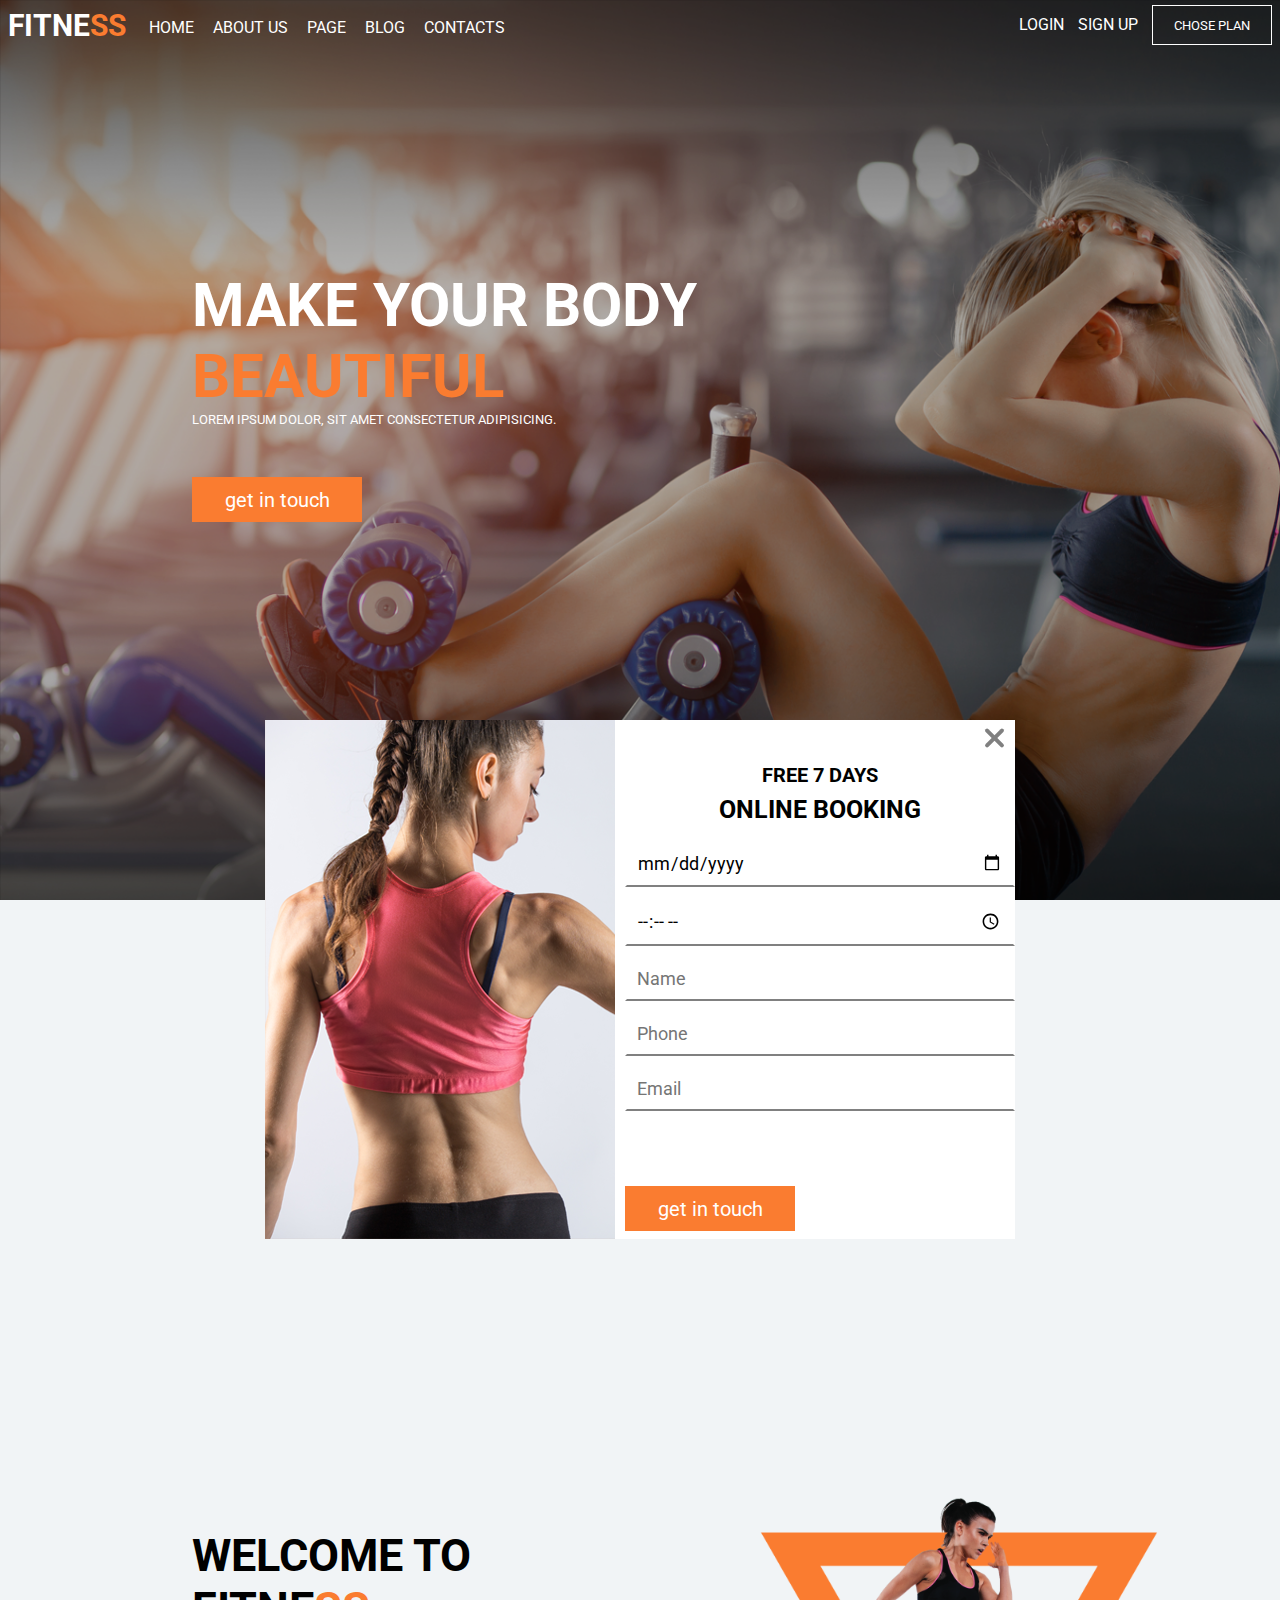
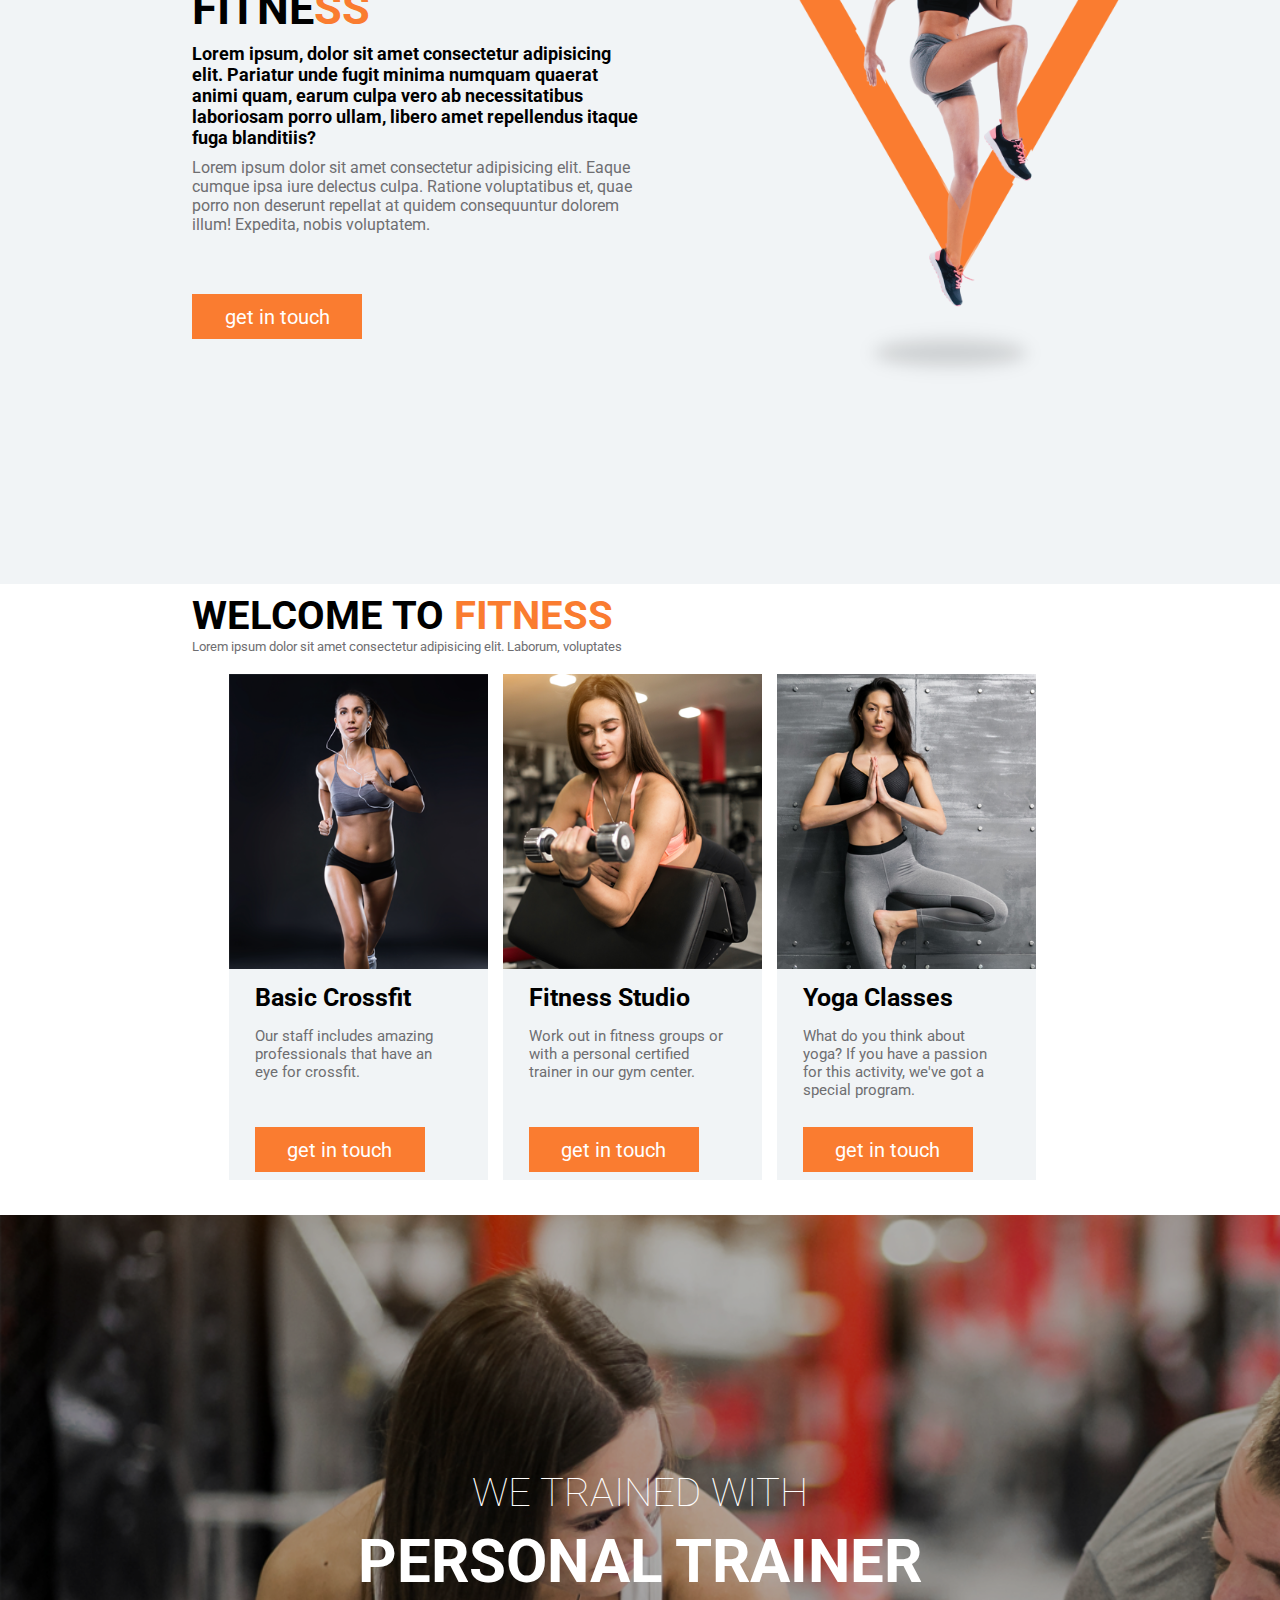
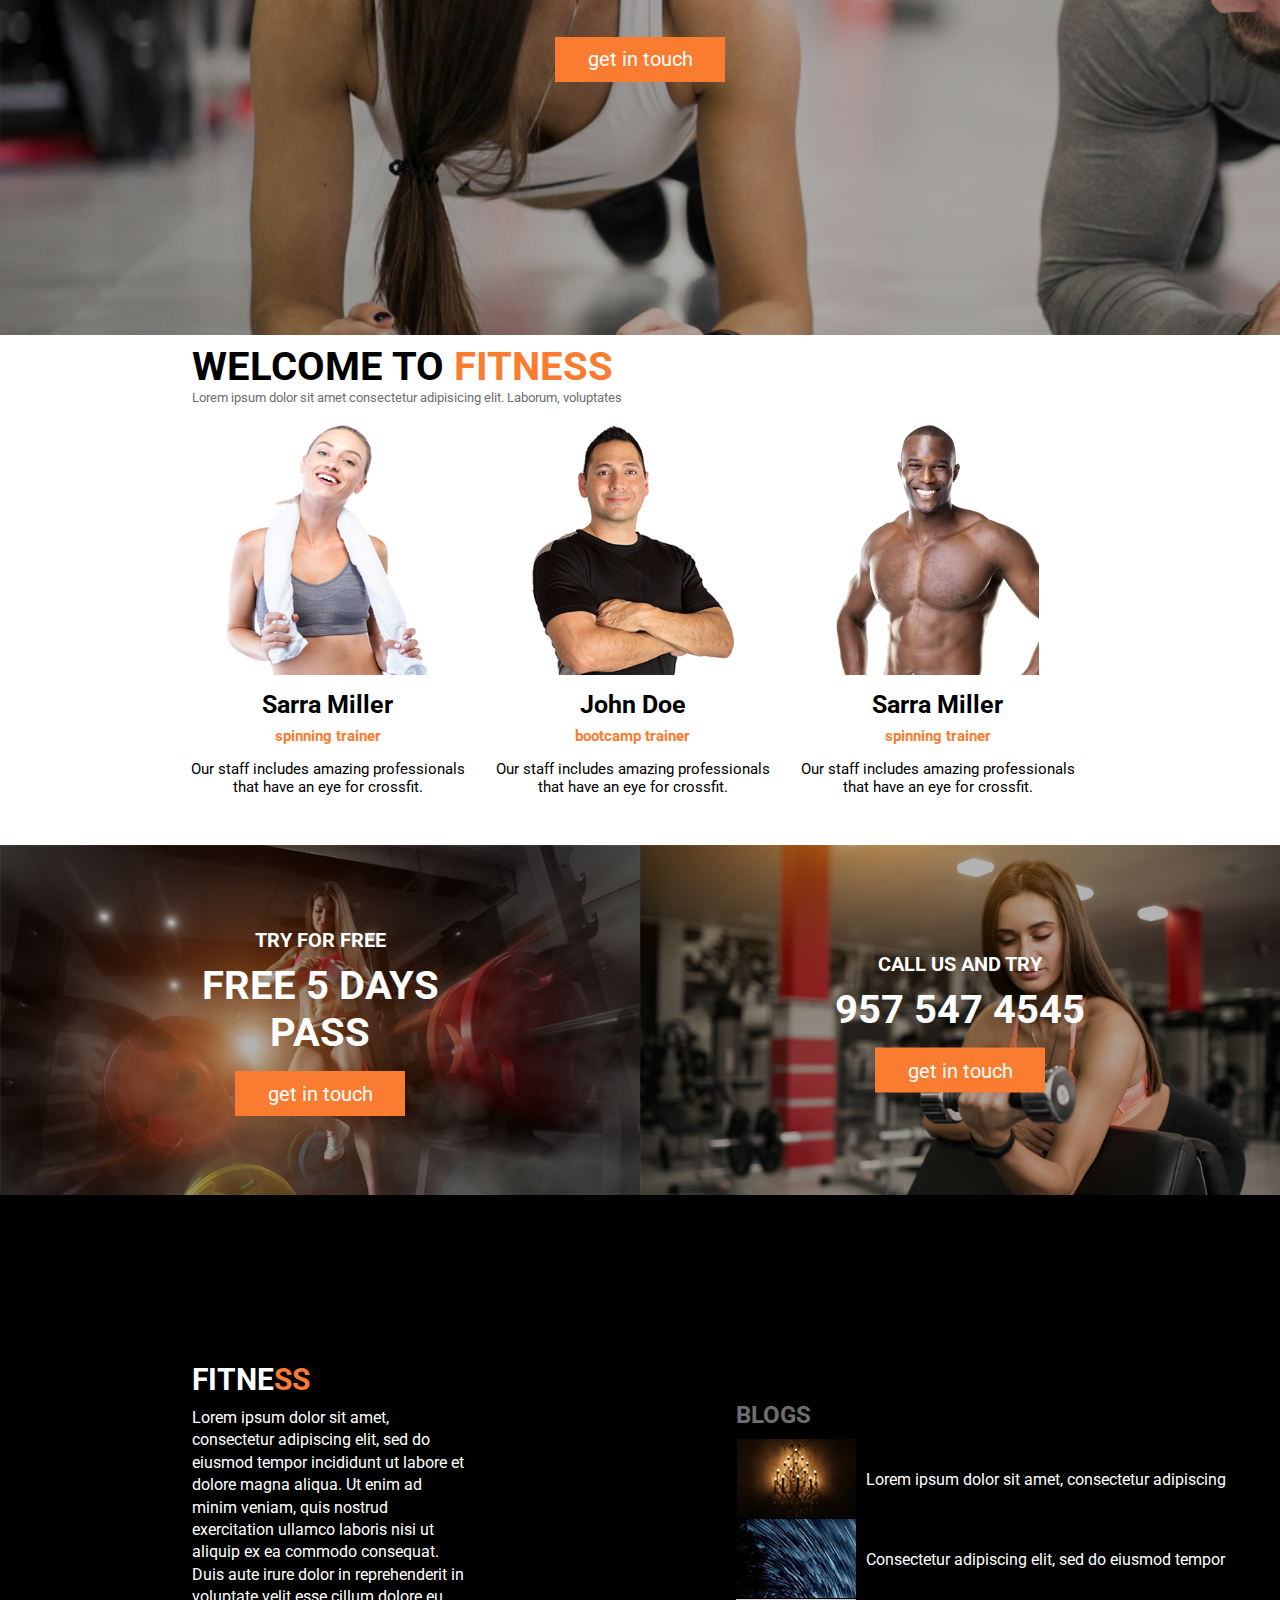
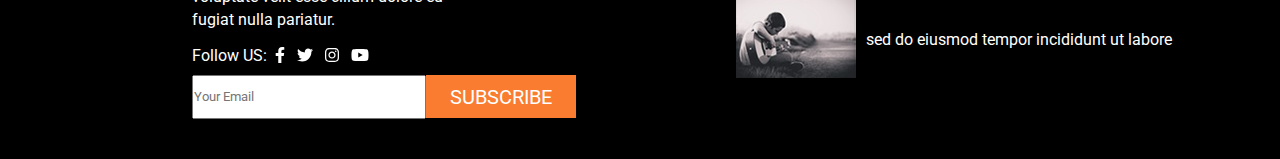
==== index.html @ b9e9033a "fitness website" ====
<!DOCTYPE html>
<html lang="en">

<head>
    <meta charset="UTF-8">
    <meta name="viewport" content="width=device-width, initial-scale=1.0">
    <link rel="preconnect" href="https://fonts.googleapis.com">
    <link rel="preconnect" href="https://fonts.gstatic.com" crossorigin>
    <link
        href="https://fonts.googleapis.com/css2?family=Open+Sans:wght@300;400;500;700&family=Roboto:wght@400;500;700;900&display=swap"
        rel="stylesheet">
    <link rel="stylesheet" href="CSS/all.min.css">
    <link rel="stylesheet" href="CSS/fitnes.css">
    <title>Fitness</title>
    <link rel="icon" type="image/x-icon" href="Images/3093514.webp">
</head>

<body>
    <!-- start of header -->
    <div class="background">
    </div>
    <header>
        <h2 class="logo">fitne<span>ss</span></h2>
        <ul class="nav">
            <li>home</li>
            <li>about us</li>
            <li>page</li>
            <li>Blog</li>
            <li>contacts</li>
        </ul>
        <div class="icon">
            <span class="one"></span>
            <span class="two"></span>
            <span class="three"></span>
        </div>
        <div class="options show">
            <ul class="nav_2">
                <li>home</li>
                <li>about us</li>
                <li>page</li>
                <li>Blog</li>
                <li>contacts</li>
            </ul>
            <a href="">login</a>
            <a href="">sign up</a>
            <button>chose plan</button>
        </div>
    </header>
    <!-- end of header -->
    <!-- start of main_section -->
    <section class="first_main">
        <div>
            <h2>Make your body<br><span>beautiful</span></h2>
            <p>Lorem ipsum dolor, sit amet consectetur adipisicing.</p>
            <button>get in touch</button>
        </div>
    </section>
    <!-- end of main_section -->
    <!-- start of booking -->
    <div class="booking">
        <div class="image">
            <img src="Images/booking girl.png" alt="">
        </div>
        <div class="details">
            <div class="icon_2">
                <span class="one"></span>
                <span class="three"></span>
            </div>
            <div class="title">
                <h3>free 7 days</h3>
                <h2>online booking</h2>
            </div>
            <div class="form">
                <input type="date" placeholder="Date">
                <input type="time" placeholder="Time">
                <input type="name" placeholder="Name">
                <input type="phone" placeholder="Phone">
                <input type="email" placeholder="Email">
            </div>
            <button class="submit">get in touch</button>
        </div>

    </div>
    <!-- end of booking -->
    <!-- start of second-main -->
    <section class="sec_main">
        <div class="cont">
            <div class="title_2">
                <h2>welcome to fitne<span>ss</span></h2>
                <p>Lorem ipsum, dolor sit amet consectetur adipisicing elit. Pariatur unde fugit minima numquam quaerat
                    animi quam, earum culpa vero ab necessitatibus laboriosam porro ullam, libero amet repellendus
                    itaque
                    fuga blanditiis?</p>
                <p>Lorem ipsum dolor sit amet consectetur adipisicing elit. Eaque cumque ipsa iure delectus culpa.
                    Ratione
                    voluptatibus et, quae porro non deserunt repellat at quidem consequuntur dolorem illum! Expedita,
                    nobis
                    voluptatem.</p>
                <button class="submit">get in touch</button>
            </div>
            <img src="Images/CENTRAL ELEMENT2.png" alt="">
        </div>
    </section>
    <!-- end of second-main -->
    <!-- start of third-main -->
    <section class="third_main">
        <h2>welcome to <span>fitness</span></h2>
        <p>Lorem ipsum dolor sit amet consectetur adipisicing elit. Laborum, voluptates</p>
        <div class="cards">
            <div class="card">
                <img src="Images/third_main img1.png" alt="">
                <div class="details_2">
                    <h3>Basic Crossfit</h3>
                    <p>Our staff includes amazing professionals that have an eye for crossfit. </p>
                    <button class="submit">get in touch</button>
                </div>
            </div>
            <div class="card">
                <img src="Images/third_main img2.png" alt="">
                <div class="details_2">
                    <h3>Fitness Studio</h3>
                    <p>Work out in fitness groups or with a personal certified trainer in our gym center.</p>
                    <button class="submit">get in touch</button>
                </div>

            </div>
            <div class="card">
                <img src="Images/third_main img3.png" alt="">
                <div class="details_2">
                    <h3>Yoga Classes</h3>
                    <p>What do you think about yoga? If you have a passion for this activity, we've got a special
                        program.
                    </p>
                    <button class="submit">get in touch</button>
                </div>
            </div>
        </div>
    </section>
    <!-- end of third-main -->
    <!-- start of break -->
    <div class="break">
        <div class="background_2">
            <!-- <img src="Images/break.png" alt="" width="100%" height="100%"> -->
        </div>
        <div class="break_title">
            <h2>we trained with</h2>
            <h1>personal trainer</h1>
            <button class="submit">get in touch</button>
        </div>
    </div>
    <!-- end of break -->
    <!-- start of four_section -->
    <section class="fourth_main">
        <h2>welcome to <span>fitness</span></h2>
        <p>Lorem ipsum dolor sit amet consectetur adipisicing elit. Laborum, voluptates</p>
        <div class="cards">
            <div class="card">
                <img src="Images/sara.png" alt="">
                <div class="details_2">
                    <h3>Sarra Miller</h3>
                    <h4>spinning trainer</h4>
                    <p>Our staff includes amazing professionals that have an eye for crossfit.</p>
                </div>
            </div>
            <div class="card">
                <img src="Images/john.png" alt="">
                <div class="details_2">
                    <h3>John Doe</h3>
                    <h4>bootcamp trainer</h4>
                    <p>Our staff includes amazing professionals that have an eye for crossfit. </p>
                </div>

            </div>
            <div class="card">
                <img src="Images/sarra.png" alt="">
                <div class="details_2">
                    <h3>Sarra Miller</h3>
                    <h4>spinning trainer</h4>
                    <p>Our staff includes amazing professionals that have an eye for crossfit. </p>
                </div>
            </div>
        </div>
    </section>
    <!-- end of four_section -->
    <!-- start of footer -->
    <footer>
        <div class="images">
            <div class="img_1">
                <img src="Images/footer_1.png" alt="">
                <div class="details_3">
                    <h3>try for free</h3>
                    <h2>free 5 days pass</h2>
                    <button class="submit">get in touch</button>
                </div>
            </div>
            <div class="img_2">
                <img src="Images/footer_2.png" alt="">
                <div class="details_3">
                    <h3>call us and try</h3>
                    <h2>957 547 4545</h2>
                    <button class="submit">get in touch</button>
                </div>
            </div>
        </div>
        <div class="foot">
            <!-- part_1 -->
            <div class="part_1">
                <h2 class="logo">fitne<span>ss</span></h2>
                <p>Lorem ipsum dolor sit amet, consectetur adipiscing elit, sed do eiusmod tempor incididunt ut labore
                    et dolore magna aliqua. Ut enim ad minim veniam, quis nostrud exercitation ullamco laboris nisi ut
                    aliquip ex ea commodo consequat.
                    Duis aute irure dolor in reprehenderit in voluptate velit esse cillum dolore eu fugiat nulla
                    pariatur. </p>
                <div class="social">
                    <span>Follow US:</span>
                    <div class="social_icons">
                        <i class="fa-brands fa-facebook-f"></i>
                        <i class="fa-brands fa-twitter"></i>
                        <i class="fa-brands fa-instagram"></i>
                        <i class="fa-brands fa-youtube"></i>
                    </div>
                </div>
                <div class="input">
                    <input type="email" placeholder="Your Email">
                    <button class="submit">subscribe</button>
                </div>
            </div>
            <!-- part_1 -->
            <!-- part_2 -->
            <div class="part_2">
                <h2>Blogs</h2>
                <div class="blogs">
                    <div class="blog">
                        <img src="Images/blog_1.png" alt="">
                        <p>Lorem ipsum dolor sit amet,
                            consectetur adipiscing</p>
                    </div>
                    <div class="blog">
                        <img src="Images/blog_2.png" alt="">
                        <p>Consectetur adipiscing elit,
                            sed do eiusmod tempor</p>
                    </div>
                    <div class="blog">
                        <img src="Images/blog_3.png" alt="">
                        <p>sed do eiusmod tempor
                            incididunt ut labore</p>
                    </div>
                </div>
            </div>
            <!-- part_2 -->
        </div>
    </footer>
    <!-- end of footer -->
    <script src="JS/all.min.js"></script>
    <script src="JS/fitnes.js"></script>
</body>

</html>
---- CSS/fitnes.css ----
* {
    padding: 0;
    margin: 0;
    font-family: 'Open Sans', sans-serif;
    font-family: 'Roboto', sans-serif;
    scroll-behavior: smooth;
}

:root {
    --main_color: #fa7c30;
    --sec_color: #c85913;
    --transition_time: 0.3s;
    --background_color: #f1f4f6;
}

a {
    text-decoration: none;
    color: white;
}

ul {
    list-style: none;
    margin: 0;
    padding: 0;
}

li {
    display: inline-block;
}

.container {
    padding-left: 15px;
    padding-right: 15px;
    margin-left: auto;
    margin-right: auto;
}

/* Small */
@media (min-width: 768px) {
    .container {
        width: 750px;
    }
}

/* Medium */
@media (min-width: 992px) {
    .container {
        width: 970px;
    }
}

/* Large */
@media (min-width: 1200px) {
    .container {
        width: 1170px;
    }
}

/* end of global rules */
/* first main */
.background {
    width: 100%;
    height: 100vh;
    background-image: url(../Images/header\ replace\ image.png);
    background-repeat: no-repeat;
    background-size: cover;
    position: relative;
}

.background::before {
    content: "";
    position: absolute;
    top: 0;
    left: 0;
    width: 100%;
    height: 100vh;
    background-color: black;
    opacity: 0.3;
}

/* first main */
/* start of header */
header {
    color: white;
    position: absolute;
    top: 0;
    left: 0;
    width: 100%;
    height: 50px;
    display: flex;
    align-items: center;
    text-transform: uppercase;
    text-align: center;
}

.logo {
    margin-left: 8px;
    font-size: 30px;
    cursor: pointer;
    text-transform: uppercase;
}

.logo span {
    color: var(--main_color);
}

.nav {
    margin-left: 8px;
    margin-top: 5px;
}

.nav li {
    margin-left: 15px;
    cursor: pointer;
    transition: 0.3s;
}

.nav li:hover {
    color: var(--sec_color);
}

.options {
    margin-left: auto;
    margin-right: 8px;
}

.options a {
    margin-right: 10px;
    position: relative;
    padding-bottom: 5px;
}

.options a::before {
    content: "";
    position: absolute;
    bottom: 0;
    left: -100%;
    width: 100%;
    height: 4px;
    transition: var(--transition_time);
}

.options a:hover::before {
    left: 0;
    background-color: #c85913;
}


.options button {
    width: 120px;
    height: 40px;
    border: 1px solid white;
    background-color: inherit;
    text-transform: uppercase;
    color: white;
    cursor: pointer;
}

.icon {
    width: 35px;
    height: 30px;
    margin-left: auto;
    margin-right: 8px;
    display: flex;
    flex-direction: column;
    justify-content: center;
    display: none;
    position: relative;
    cursor: pointer;
}


.navg {
    position: absolute;
    right: 10px;
    top: 40px;
    display: flex;
    flex-direction: column;
    justify-content: space-around;
    width: 150px;
    height: 300px;
    background-color: inherit;
    border: 1px solid white;
}

.navg button {
    border: 1px solid white;
    width: 100%;
    height: 50px;
    background-color: var(--main_color);
    text-transform: uppercase;
    color: white;
    cursor: pointer;
}



.icon span {
    display: block;
    width: 100%;
    height: 4px;
    background-color: gray;
    border-radius: 25px;
    transition: var(--transition_time);
    position: absolute;
}

.icon .one {
    top: 0;
}

.icon .two {
    top: 8px;
}

.icon .three {
    top: 16px;
}

.active .two {
    opacity: 0;
}

.active .one,
.active .three {
    top: 8px;
    background-color: red;
}

.active .one {
    transform: rotate(45deg);
}

.active .three {
    transform: rotate(-45deg);
}

.nav_2 {
    display: flex;
    flex-direction: column-reverse;

}

.nav_2 li {
    display: block;
    font-size: 13px;
    margin-bottom: 15px;
    cursor: pointer;
    transition: var(--transition_time);
}

.nav_2 li:first-child {
    margin-top: 10px;
}

.nav_2 li:hover {
    color: var(--sec_color);
}

@media(max-width:800px) {
    .icon {
        display: block;
    }

    .options {
        display: none;
    }

    .nav_2 {
        display: block;
    }

    .nav {
        display: none;
    }
}

@media(min-width:800px) {
    .nav_2 {
        display: none;
    }
}

/* end of header */
/* start of main_sec */
.first_main div {
    position: absolute;
    top: 30%;
    left: 15%;
    text-transform: uppercase;
    color: white;
    width: 50%;
    height: calc(70vh - 50px);
}

.first_main div h2 {
    font-size: 45pt;
}

@media(max-width: 759px) {
    .first_main div h2 {
        font-size: 35pt;
    }
}

.first_main div h2 span {
    color: var(--main_color);
}

.first_main div p {
    font-size: 13px;
}

.first_main div button,
.submit {
    margin-top: 50px;
    width: 170px;
    height: 45px;
    background-color: var(--main_color);
    color: white;
    font-size: 20px;
    border: none;
    outline: none;
    cursor: pointer;
    transition: var(--transition_time);
}

.first_main div button:hover {
    opacity: 0.9;
}

/* end of main_sec */
/* start of booking */
.booking {
    width: 750px;
    height: 519px;
    background-color: white;
    position: absolute;
    top: 80%;
    left: 50%;
    transform: translateX(-50%);
    display: flex;


}

.booking .image {
    height: 100%;
    width: 350px;
    margin-right: 10px;
}

.details {
    height: 100%;
    width: calc(750px - 260px);
    display: flex;
    flex-direction: column;
    justify-content: space-around;
    text-transform: uppercase;
}

.icon_2 {
    width: 25px;
    height: 20px;
    margin-left: auto;
    margin-right: 8px;
    display: flex;
    flex-direction: column;
    justify-content: center;
    position: relative;
    cursor: pointer;
}

.icon_2 span {
    display: block;
    width: 100%;
    height: 4px;
    background-color: gray;
    border-radius: 25px;
    transition: var(--transition_time);
    position: absolute;
}



.icon_2 .one {
    top: 4;
    transform: rotate(45deg);
}

.icon_2 .three {
    top: 4;
    transform: rotate(-45deg);
}

.icon_2:hover .one,
.icon_2:hover .three {
    background-color: red;
}

.title {
    width: 100%;
    text-align: center;
}

.title h3 {
    font-weight: bold;
    font-size: 20px;
    margin-bottom: 8px;
}

.title h2 {
    font-weight: bold;
    font-size: 25px;
}

.form {
    width: 100%;
    display: flex;
    flex-direction: column;

}

.form input {
    margin-bottom: 10px;
    border: 2px solid;
    border-color: transparent transparent gray transparent;
    padding: 10px;
    outline: none;
    transition: var(--transition_time);
    font-size: 18px;
    background-color: transparent;
}

.form input:focus {
    border-color: transparent transparent black transparent;
}

@media(max-width:1020px) {
    .booking {
        display: none;
    }
}

/* end of booking */
/* start of second -main */
.sec_main {
    width: 100%;
    height: 100vh;
    background-color: #f1f4f6;
    padding-top: 30%;
}

.cont {
    width: 100%;
    height: 100%;
    display: flex;
    justify-content: center;
    align-items: center;

}

.title_2 {
    width: 50%;
    height: fit-content;
    margin-left: 15%;
    display: flex;
    flex-direction: column;
    justify-content: center;
}

.title_2 h2 {
    font-size: 45px;
    font-weight: bold;
    text-transform: uppercase;
    margin-bottom: 8px;
}

.title_2 h2 span {
    color: var(--main_color);
}

.title_2 p:first-of-type {
    max-width: fit-content;
    margin-bottom: 10px;
    font-size: 18px;
    font-weight: bold;
}

.title_2 p:last-of-type {
    max-width: fit-content;
    margin-bottom: 10px;
    font-size: 16px;
    color: #6e6e71;
}

.sec_main img {
    width: 50%;
    height: fit-content;
    margin-top: -17%;
}

@media(max-width: 759px) {
    .cont {
        flex-direction: column;
        justify-content: center;
        align-items: center;
    }

    .title_2 {
        width: 100%;
        height: 100%;
        margin: 0;
        display: flex;
        flex-direction: column;
        align-items: center;
        justify-content: center;
    }

    .title_2 h2 {
        font-size: 25px;
        font-weight: bold;
        text-transform: uppercase;
        margin-bottom: 10px;
    }

    .title_2 p:first-of-type {
        font-size: 14px;
        font-weight: bold;
        margin-left: 5px;
        margin-bottom: 10px;
        line-height: 1.5;
    }

    .title_2 p:last-of-type {
        font-size: 12px;
        color: #6e6e71;
        margin-bottom: 10px;
        line-height: 1.5;
        margin-left: 5px;
    }

    .sec_main img {
        width: 100%;
        height: 100%;
        margin-bottom: 8px;
    }
}

/* end of second-main */
/* start of third_main */
.third_main {
    width: 100%;
    height: 100%;
    padding-top: 8px;
    margin-bottom: 20px;
    display: flex;
    flex-direction: column;
}

.third_main h2 {
    font-size: 40px;
    font-weight: bold;
    text-transform: uppercase;
    padding-left: 15%;
}

.third_main h2 span {
    color: var(--main_color);
}

.third_main>p {
    font-size: 13px;
    color: #6e6e71;
    padding-left: 15%;
}

.third_main .cards {
    width: 100%;
    height: 70%;
    margin-top: 20px;
    display: flex;
    flex-wrap: wrap;
    justify-content: center;
    align-items: center;

}

.third_main .card {
    width: 259px;
    height: fit-content;
    margin-right: 15px;
    margin-bottom: 15px;
    background-color: var(--background_color);
}

.third_main .card img {
    width: 100%;
    height: 50%;
}

.third_main .details_2 {
    padding-top: 10px;
    padding-left: 10%;
    padding-right: 15%;
}

.third_main .details_2 h3 {
    font-size: 25px;
    font-weight: bold;
    margin-bottom: 15px;
}

.third_main .details_2 p {
    color: #6e6e71;
    height: 50px;
    font-size: 15px;
}

.details_2 .submit {
    margin-bottom: 8px;
}

/* end of third_main */
/* start of break */
.break {
    width: 100%;
    height: 80vh;
    position: relative;
}

.background_2 {
    position: relative;
    width: 100%;
    height: 100%;
    background-image: url(../Images/break.png);
    background-repeat: no-repeat;
    background-size: cover;
}

.background_2::before {
    content: "";
    position: absolute;
    top: 0;
    left: 0;
    width: 100%;
    height: 100%;
    background-color: black;
    opacity: 0.3;
}

.break_title {
    width: 100%;
    height: 100%;
    position: absolute;
    top: 50%;
    left: 50%;
    transform: translate(-50%, -50%);
    display: flex;
    flex-direction: column;
    justify-content: center;
    align-items: center;
    text-transform: uppercase;
    color: white;
}

.break_title h2 {
    font-size: 40px;
    font-weight: 100;
    margin-bottom: 10px;
}

.break_title h1 {
    font-size: 45pt;
}

.break_title .submit {
    margin-top: 40px;
}

@media(max-width:1000px) {
    .break {
        display: none;
    }
}

/* end of break */
/* start of fourth_main */
.fourth_main {
    width: 100%;
    height: 100%;
    padding-top: 8px;
    margin-bottom: 20px;
    display: flex;
    flex-direction: column;
}


.fourth_main h2 {
    font-size: 40px;
    font-weight: bold;
    text-transform: uppercase;
    padding-left: 15%;
}

.fourth_main h2 span {
    color: var(--main_color);
}

.fourth_main>p {
    font-size: 13px;
    color: #6e6e71;
    padding-left: 15%;
}

.fourth_main .cards {
    height: 70%;
    margin-top: 20px;
    display: flex;
    flex-wrap: wrap;
    justify-content: center;
    align-items: center;

}

.fourth_main .card {
    width: 290px;
    height: fit-content;
    margin-right: 15px;
    margin-bottom: 15px;
    display: flex;
    flex-direction: column;
    align-items: center;
}

.fourth_main .card img {
    width: 70%;
    height: 250px;
}

.fourth_main .details_2 {
    padding-top: 15px;
    display: flex;
    flex-direction: column;
    align-items: center;
    justify-content: center;
}

.fourth_main .details_2 h3 {
    font-size: 25px;
    font-weight: bold;
}

.fourth_main .details_2 h4 {
    font-size: 15px;
    font-weight: bold;
    color: var(--main_color);
    margin-top: 8px;
    margin-bottom: 15px;
}

.fourth_main .details_2 p {
    height: 50px;
    font-size: 15px;
    text-align: center;
}

/* end of fourth_main */
/* start of footer */
footer {
    width: 100%;
    height: 100%;
    background-color: black;
}

.images {
    width: 100%;
    height: 30%;
    display: flex;
}

.images .img_1,
.images .img_2 {
    width: 50%;
    height: 100%;
    position: relative;
}

.images .img_1 img,
.images .img_2 img {
    width: 100%;
    height: 100%;
}

.images .img_1 .details_3,
.images .img_2 .details_3 {
    position: absolute;
    top: 50%;
    left: 50%;
    transform: translate(-50%, -50%);
    text-align: center;
    color: white;
}

.images .img_1 h3,
.images .img_2 h3 {
    font-size: 20px;
    font-weight: bold;
    text-transform: uppercase;
    margin-bottom: 10px;
}

.images .img_1 h2,
.images .img_2 h2 {
    width: 100%;
    font-size: 40px;
    font-weight: bold;
    text-transform: uppercase;
    margin-bottom: 15px;
}

.images .img_1 .submit,
.images .img_2 .submit {
    margin: 0;
}

@media(max-width:900px) {
    .images {
        flex-direction: column;
    }

    .images .img_1,
    .images .img_2 {
        width: 100%;
        height: 100%;
    }

    .images .img_1 h3,
    .images .img_2 h3 {
        font-size: 15px;
        font-weight: bold;
        text-transform: uppercase;
        margin-bottom: 10px;
    }

    .images .img_1 h2,
    .images .img_2 h2 {
        width: 100%;
        font-size: 25px;
        font-weight: bold;
        text-transform: uppercase;
        margin-bottom: 15px;
    }
}

.foot {
    height: 100%;
    padding-left: 15%;
    display: flex;
    justify-content: space-around;
    align-items: center;
    padding-bottom: 40px;
}

@media(max-width:900px) {
    .foot {
        flex-direction: column;
        padding-left: 5%;
    }
}

.foot h2 {
    color: white;
    text-transform: uppercase;
    margin: 0 0 10px 0;
}

.part_1 {
    width: 100%;
    height: 100%;
    color: white;
    margin-top: 15%;
    display: flex;
    flex-direction: column;
}

.part_1>p {
    width: 50%;
    margin-bottom: 15px;
    line-height: 1.4;

}

@media(max-width:900px) {
    .part_1>p {
        width: 100%;
    }
}

.social {
    display: flex;
    align-items: center;
    margin-bottom: 10px;
}

.social_icons {
    margin-left: 8px;
}

.social_icons svg {
    margin-right: 8px;
    transition: var(--transition_time);
    cursor: pointer;
}

.social_icons svg:hover {
    color: var(--sec_color);
}

.part_1 .input {
    display: flex;
    align-items: center;
}

@media(max-width:900px) {
    .part_1 .input {
        display: flex;
        flex-direction: column;
        align-items: flex-start;
    }

    .part_1 .input input {
        margin-bottom: 10px;
        width: 300px
    }
}

.part_1 input {
    width: 230px;
    height: 40px;
    outline: none;
}

.part_1 .submit {
    margin: 0;
    width: 150px;
    height: 43px;
    text-transform: uppercase;
}

/* part_2 */
.part_2 {
    width: 100%;
    height: 100%;
    margin-top: 15%;
}

.blog {
    display: flex;
    align-items: center;
}

.part_2>h2 {
    color: #6e6e71;

}

.blog>p {
    margin-left: 10px;
    color: white;
}


/* part_2 */
/* end of footer */
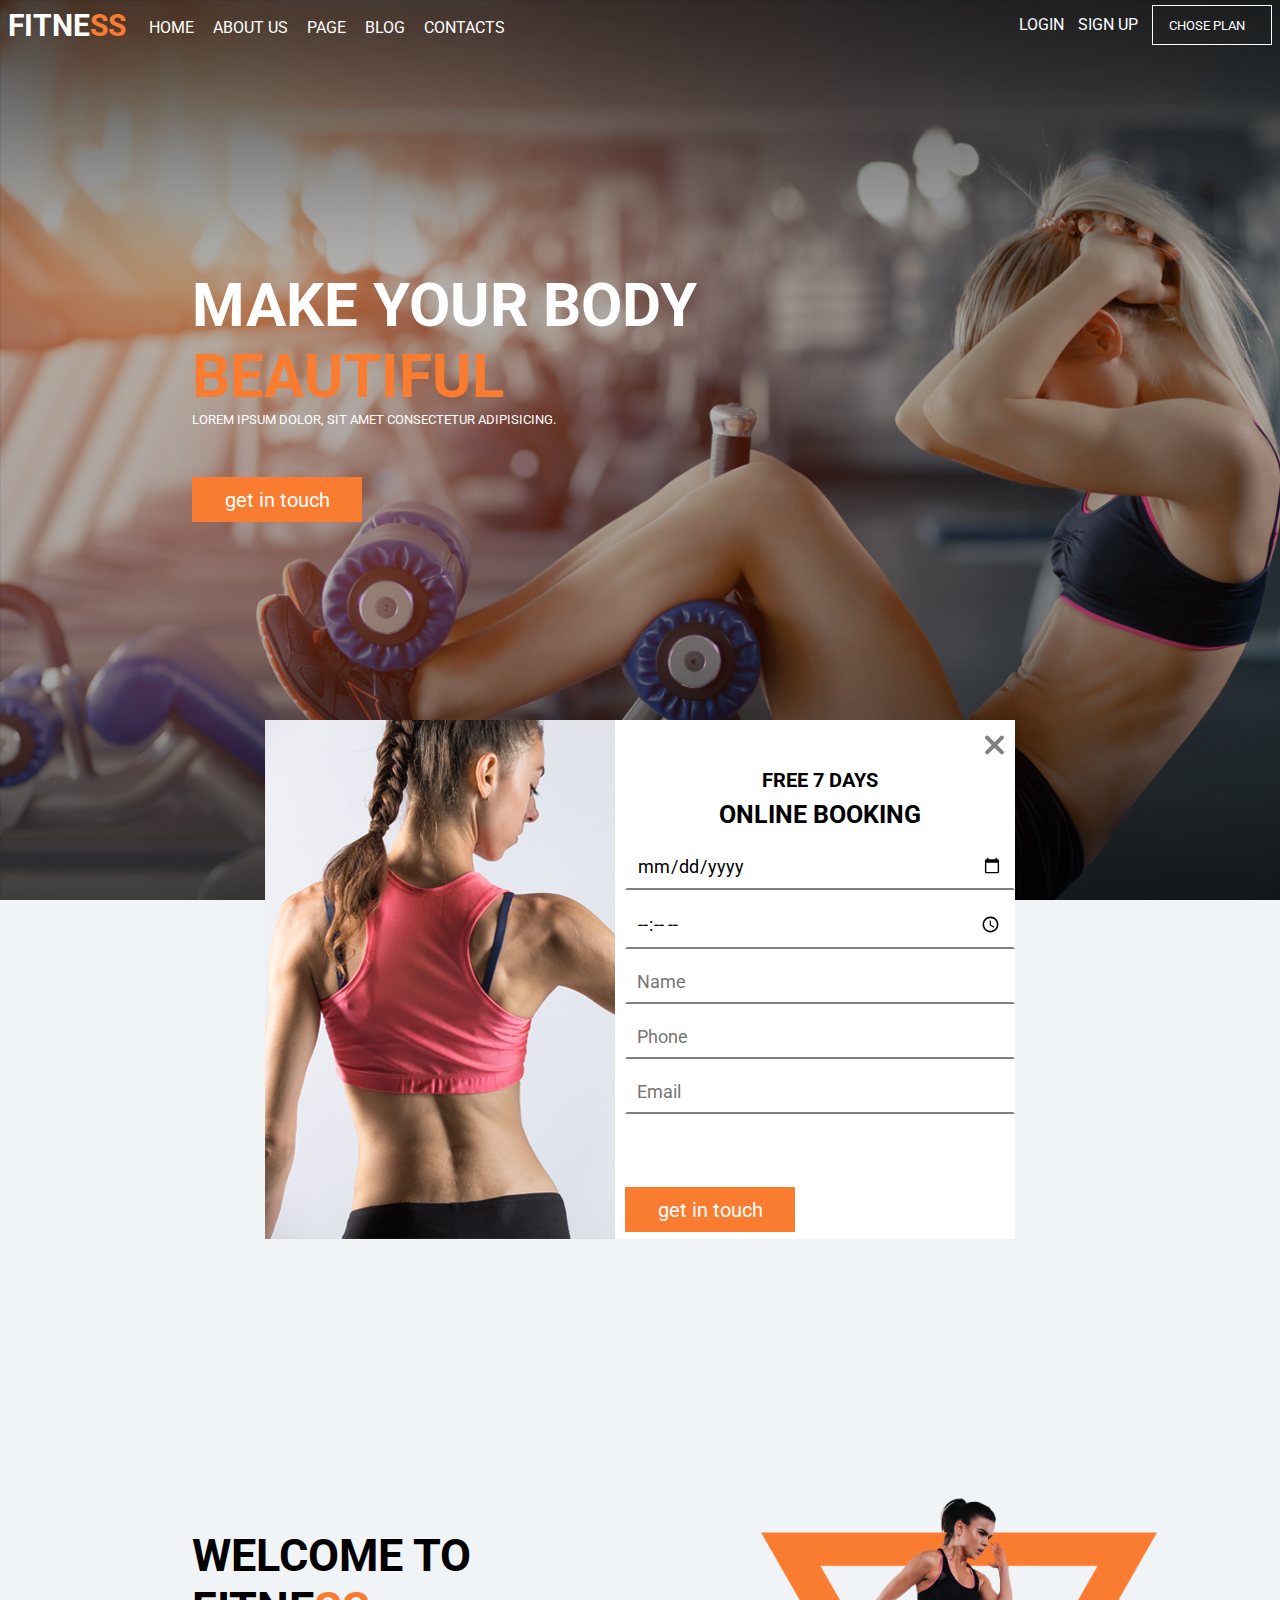
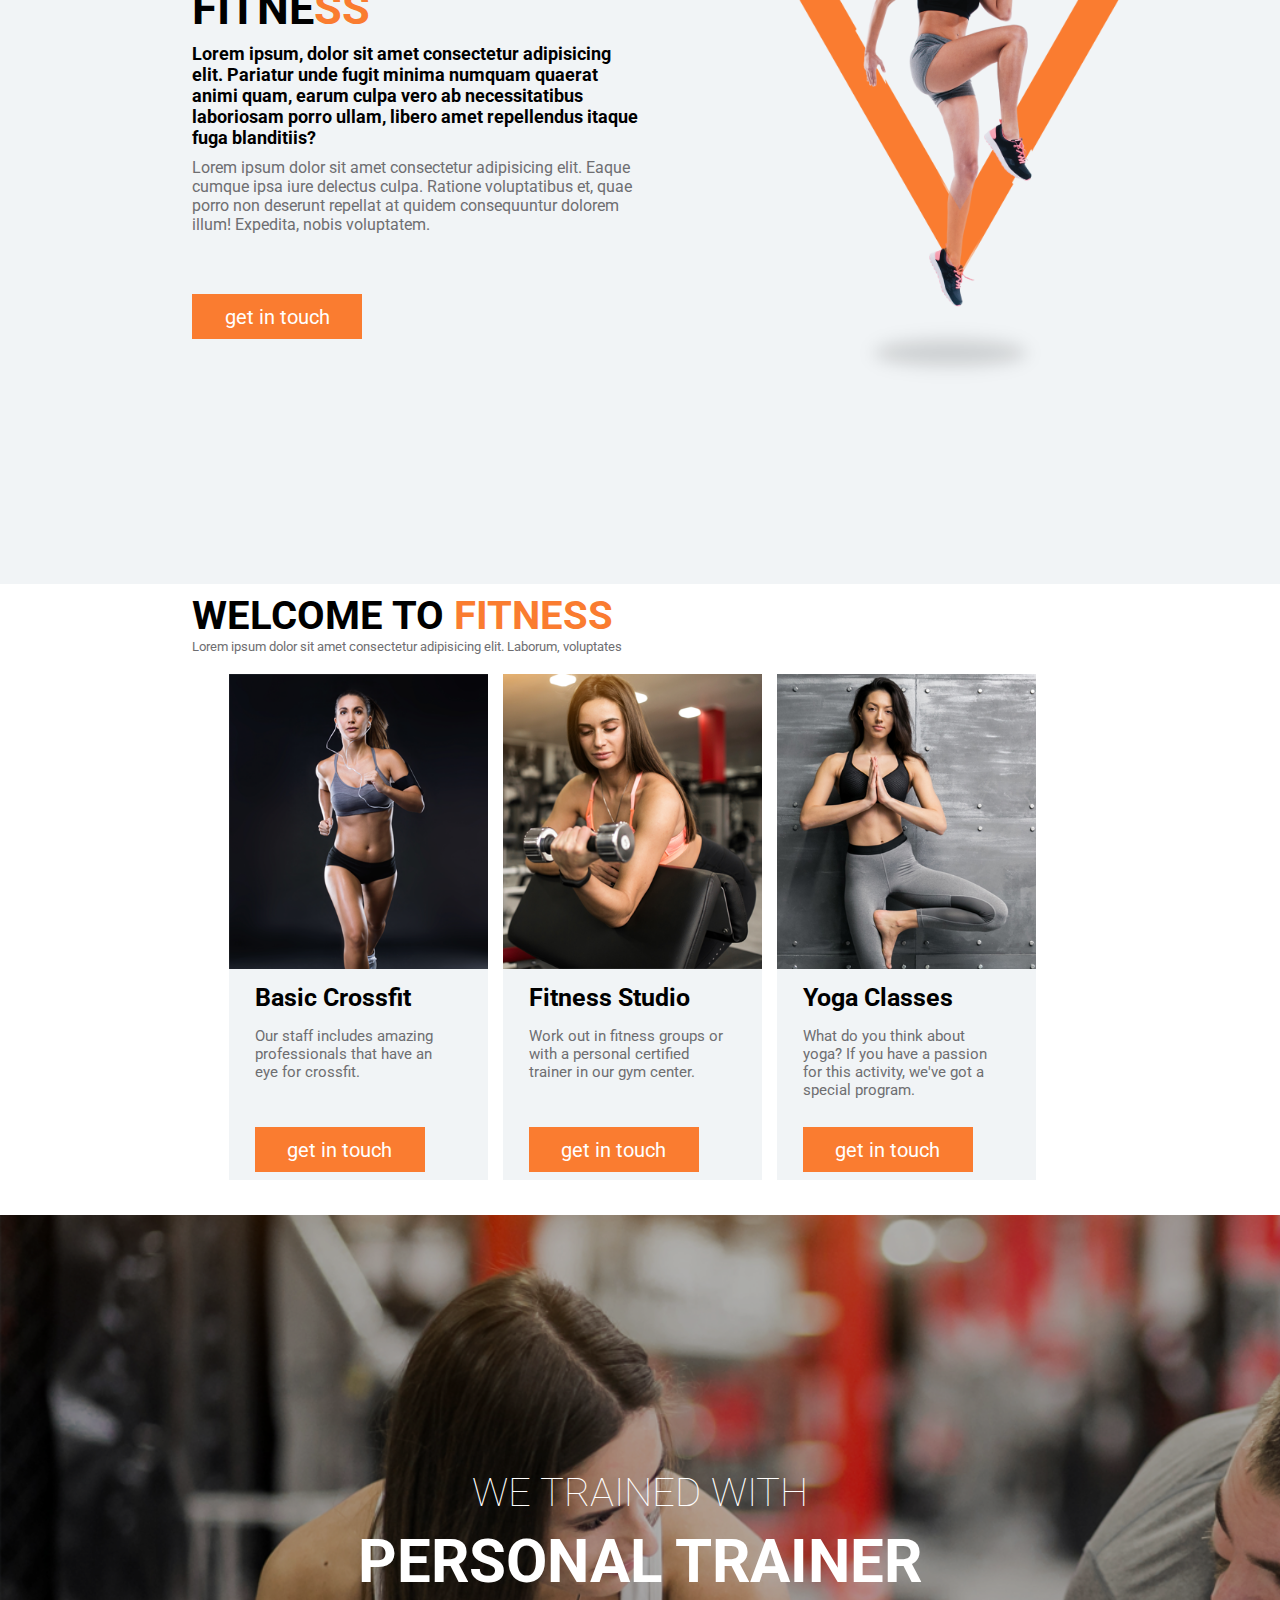
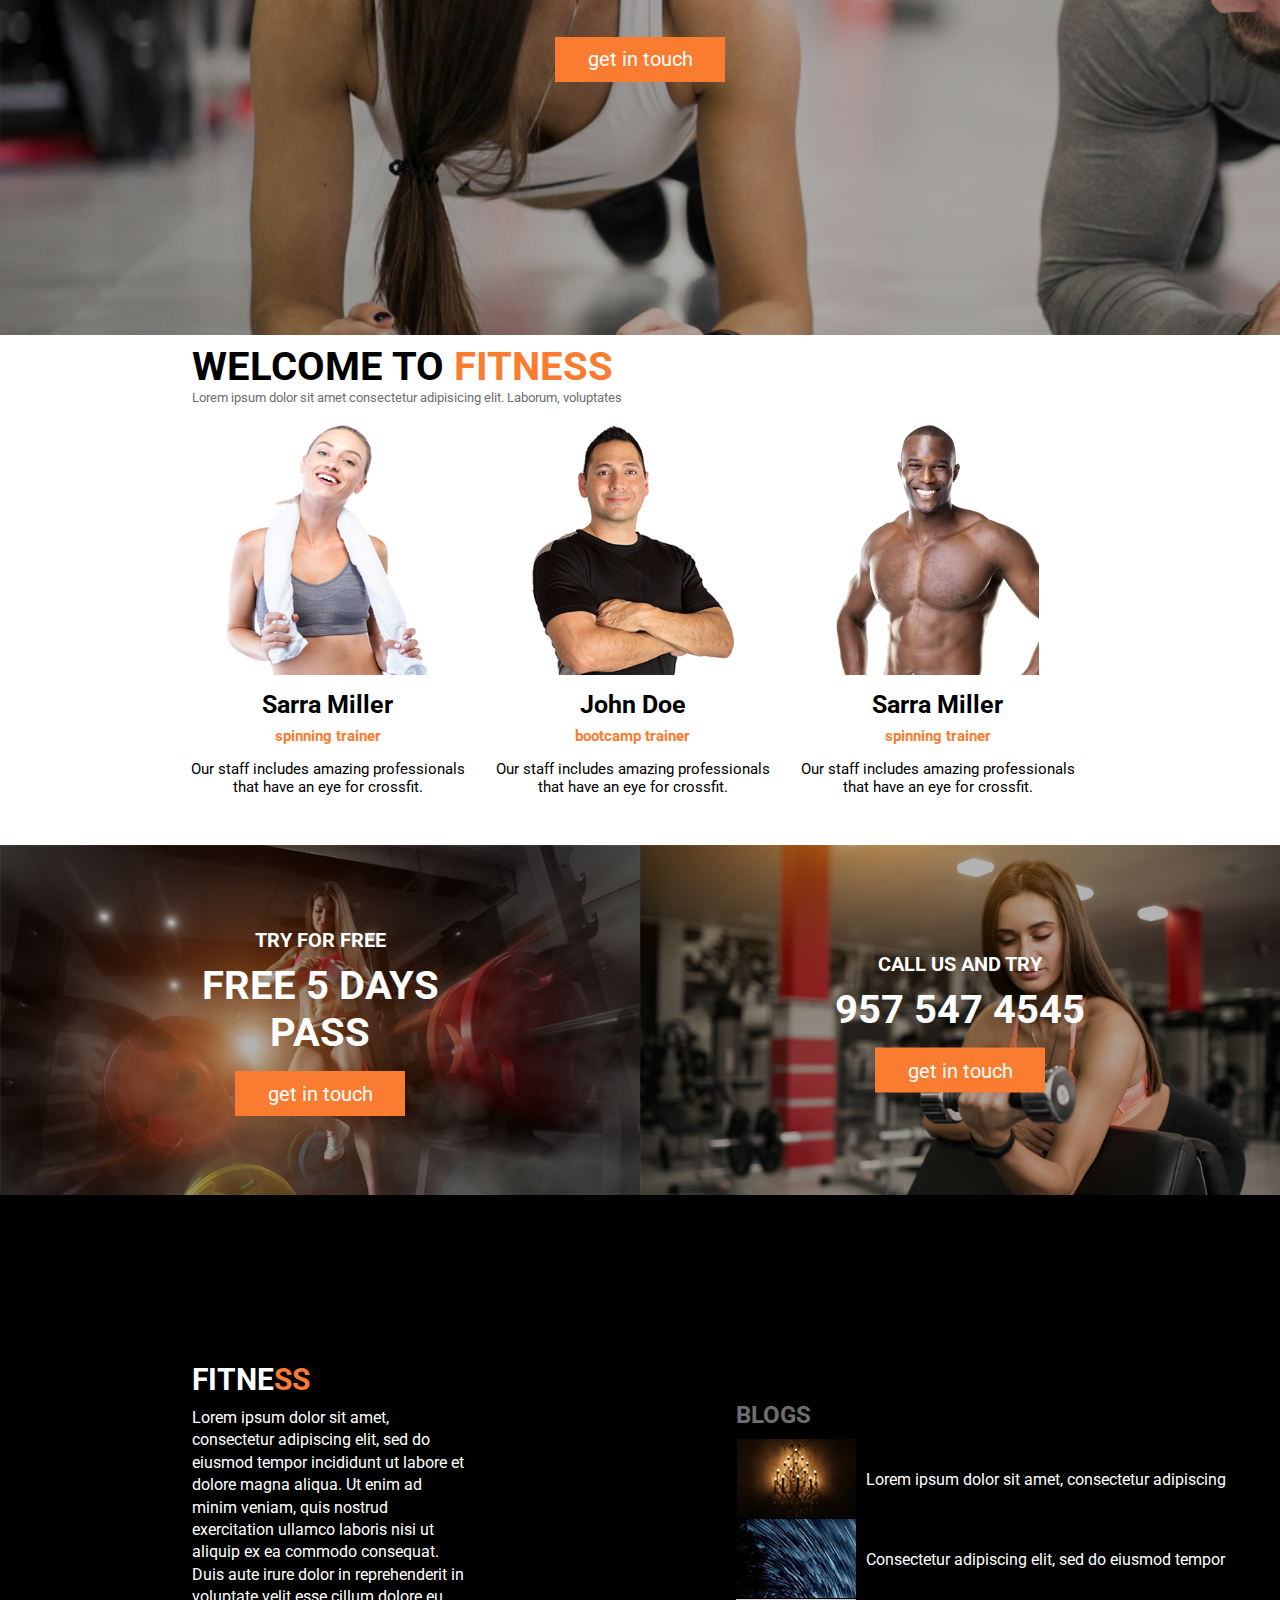
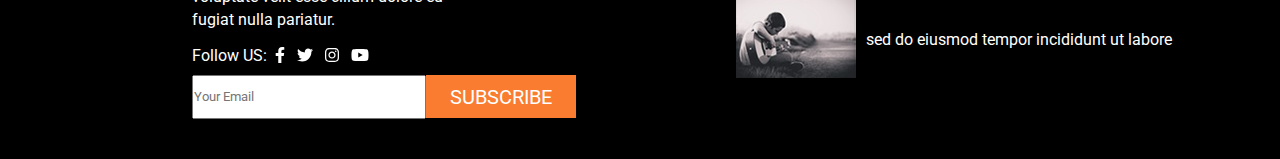
==== commit 13c3aa9f: "add a Login page and subscribe plans page" ====
--- a/index.html
+++ b/index.html
@@ -20,7 +20,7 @@
     <div class="background">
     </div>
     <header>
-        <h2 class="logo">fitne<span>ss</span></h2>
+        <h2 class="logo"><a href="">fitne<span>ss</span></a></h2>
         <ul class="nav">
             <li>home</li>
             <li>about us</li>
@@ -41,9 +41,9 @@
                 <li>Blog</li>
                 <li>contacts</li>
             </ul>
-            <a href="">login</a>
-            <a href="">sign up</a>
-            <button>chose plan</button>
+            <a href="Log_in.html" class="opt">login</a>
+            <a href="sign_up.html" class="opt">sign up</a>
+            <button><a href="plan.html">chose plan</a></button>
         </div>
     </header>
     <!-- end of header -->
@@ -52,7 +52,7 @@
         <div>
             <h2>Make your body<br><span>beautiful</span></h2>
             <p>Lorem ipsum dolor, sit amet consectetur adipisicing.</p>
-            <button>get in touch</button>
+            <a href="plan.html"><button>get in touch</button></a>
         </div>
     </section>
     <!-- end of main_section -->
@@ -77,7 +77,7 @@
                 <input type="phone" placeholder="Phone">
                 <input type="email" placeholder="Email">
             </div>
-            <button class="submit">get in touch</button>
+            <a href="plan.html"><button class="submit">get in touch</button> </a>
         </div>
 
     </div>
@@ -96,7 +96,7 @@
                     voluptatibus et, quae porro non deserunt repellat at quidem consequuntur dolorem illum! Expedita,
                     nobis
                     voluptatem.</p>
-                <button class="submit">get in touch</button>
+                <a href="plan.html"><button class="submit">get in touch</button> </a>
             </div>
             <img src="Images/CENTRAL ELEMENT2.png" alt="">
         </div>
@@ -112,7 +112,7 @@
                 <div class="details_2">
                     <h3>Basic Crossfit</h3>
                     <p>Our staff includes amazing professionals that have an eye for crossfit. </p>
-                    <button class="submit">get in touch</button>
+                    <a href="plan.html"><button class="submit">get in touch</button> </a>
                 </div>
             </div>
             <div class="card">
@@ -120,7 +120,7 @@
                 <div class="details_2">
                     <h3>Fitness Studio</h3>
                     <p>Work out in fitness groups or with a personal certified trainer in our gym center.</p>
-                    <button class="submit">get in touch</button>
+                    <a href="plan.html"><button class="submit">get in touch</button> </a>
                 </div>
 
             </div>
@@ -131,7 +131,7 @@
                     <p>What do you think about yoga? If you have a passion for this activity, we've got a special
                         program.
                     </p>
-                    <button class="submit">get in touch</button>
+                    <a href="plan.html"><button class="submit">get in touch</button> </a>
                 </div>
             </div>
         </div>
@@ -145,7 +145,7 @@
         <div class="break_title">
             <h2>we trained with</h2>
             <h1>personal trainer</h1>
-            <button class="submit">get in touch</button>
+            <a href="plan.html"><button class="submit">get in touch</button> </a>
         </div>
     </div>
     <!-- end of break -->
@@ -190,7 +190,7 @@
                 <div class="details_3">
                     <h3>try for free</h3>
                     <h2>free 5 days pass</h2>
-                    <button class="submit">get in touch</button>
+                    <a href="plan.html"><button class="submit">get in touch</button> </a>
                 </div>
             </div>
             <div class="img_2">
@@ -198,7 +198,7 @@
                 <div class="details_3">
                     <h3>call us and try</h3>
                     <h2>957 547 4545</h2>
-                    <button class="submit">get in touch</button>
+                    <a href="plan.html"><button class="submit">get in touch</button> </a>
                 </div>
             </div>
         </div>
--- a/CSS/fitnes.css
+++ b/CSS/fitnes.css
@@ -130,7 +130,7 @@
     padding-bottom: 5px;
 }
 
-.options a::before {
+.options .opt::before {
     content: "";
     position: absolute;
     bottom: 0;
@@ -140,7 +140,7 @@
     transition: var(--transition_time);
 }
 
-.options a:hover::before {
+.options .opt:hover::before {
     left: 0;
     background-color: #c85913;
 }
@@ -360,6 +360,7 @@
 }
 
 .icon_2 {
+    margin-top: 8px;
     width: 25px;
     height: 20px;
     margin-left: auto;
